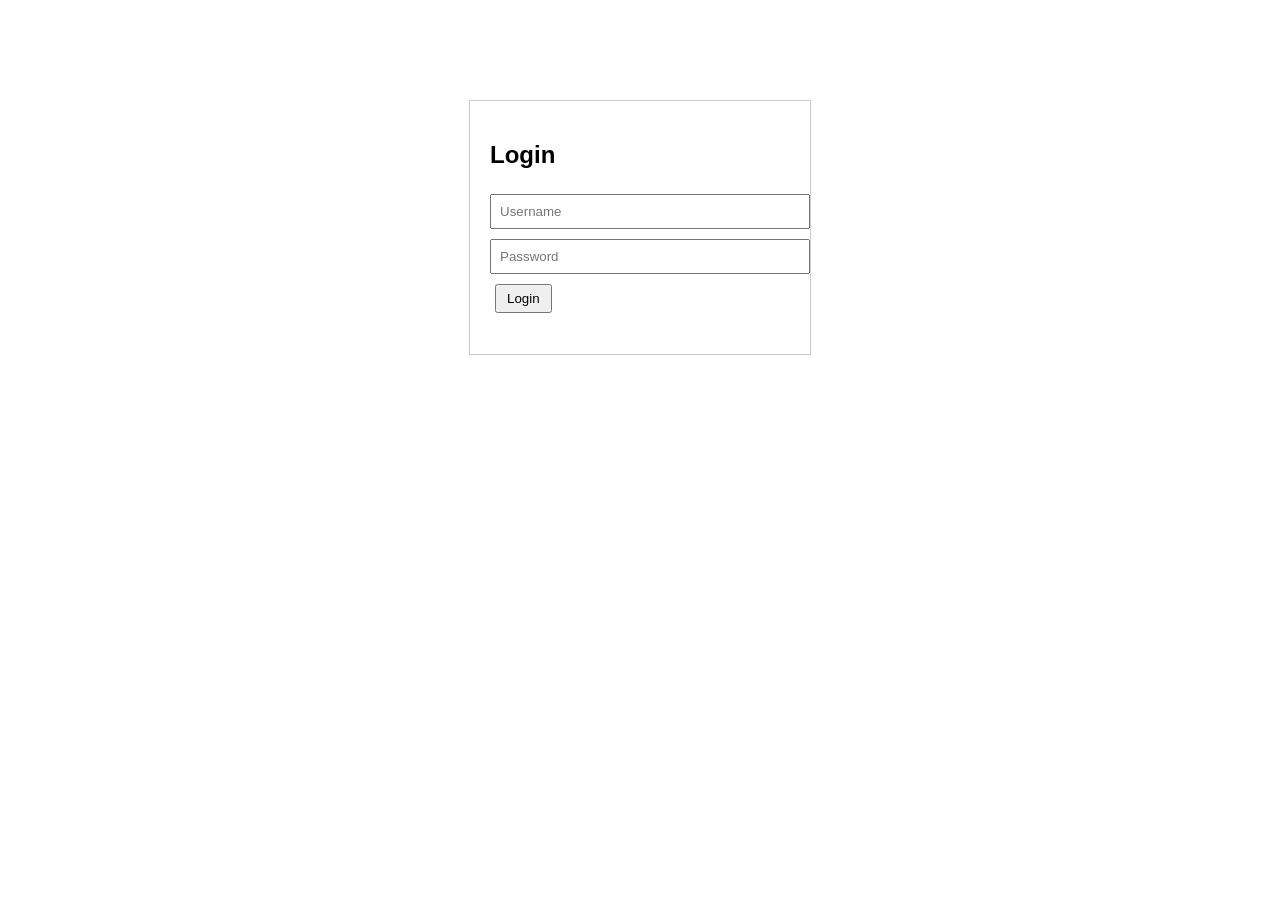
==== mystrutsapp/target/classes/static/index.html @ 38b72595 "Merge pull request #1 from Pinhead02/RamaMati Se añade HTML" ====
<!DOCTYPE html>
<html lang="en">
<head><meta charset="UTF-8"><meta name="viewport" content="width=device-width, initial-scale=1.0"/>
<title>Login - Inventory App</title><link rel="stylesheet" href="css/style.css" /></head>
<body>
<div class="login-container">
  <h2>Login</h2>
  <form id="loginForm">
    <input type="text" id="username" placeholder="Username" required />
    <input type="password" id="password" placeholder="Password" required />
    <button type="submit">Login</button>
  </form>
  <p id="errorMessage" class="error"></p>
</div>
<script src="js/auth.js"></script></body></html>
---- mystrutsapp/target/classes/static/css/style.css ----
body {
  font-family: Arial, sans-serif;
  margin: 0; display: flex;
}
.sidebar { width: 220px; background: #1f2937; color: white; padding: 20px; height: 100vh; }
.sidebar a { color: white; display: block; margin: 10px 0; text-decoration: none; }
.sidebar a.active { font-weight: bold; }
.content { flex: 1; padding: 20px; background: #f9f9f9; }
table { width: 100%; border-collapse: collapse; margin-top: 20px; }
th, td { border: 1px solid #ccc; padding: 10px; text-align: left; }
button { padding: 5px 10px; margin: 5px; }
.hidden { display: none; }
.login-container { max-width: 300px; margin: 100px auto; padding: 20px; border: 1px solid #ccc; background: white; }
input { width: 100%; padding: 8px; margin: 5px 0; }
.error { color: red; }
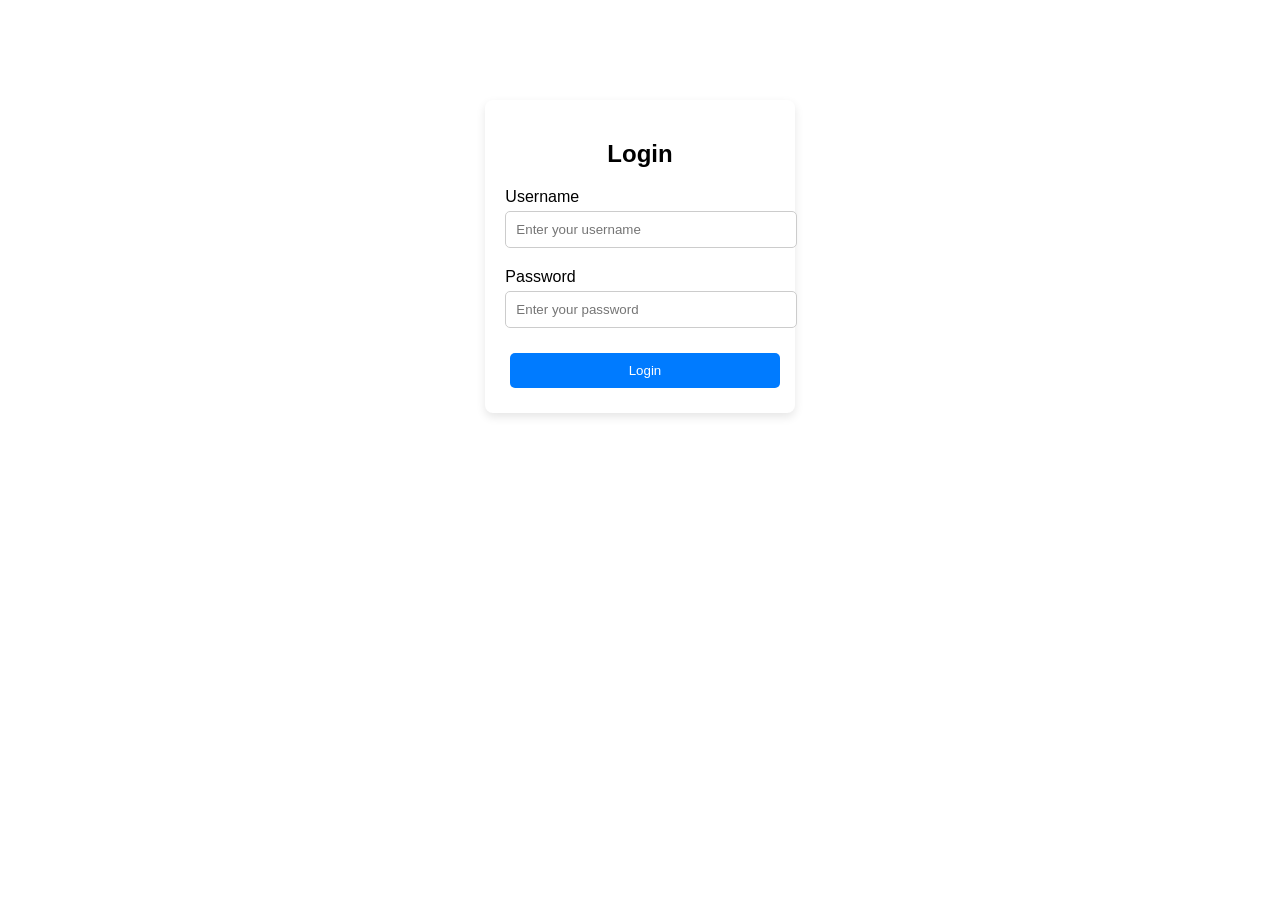
==== commit 291eacea: "Se agreron unit test" ====
--- a/mystrutsapp/target/classes/static/index.html
+++ b/mystrutsapp/target/classes/static/index.html
@@ -1,15 +1,31 @@
 <!DOCTYPE html>
 <html lang="en">
-<head><meta charset="UTF-8"><meta name="viewport" content="width=device-width, initial-scale=1.0"/>
-<title>Login - Inventory App</title><link rel="stylesheet" href="css/style.css" /></head>
+<head>
+  <meta charset="UTF-8" />
+  <meta name="viewport" content="width=device-width, initial-scale=1.0"/>
+  <title>Login - Inventory App</title>
+  <link rel="stylesheet" href="css/style.css" />
+</head>
 <body>
+
 <div class="login-container">
   <h2>Login</h2>
   <form id="loginForm">
-    <input type="text" id="username" placeholder="Username" required />
-    <input type="password" id="password" placeholder="Password" required />
-    <button type="submit">Login</button>
+    <div class="form-group">
+      <label for="username">Username</label>
+      <input type="text" id="username" placeholder="Enter your username" required />
+    </div>
+
+    <div class="form-group">
+      <label for="password">Password</label>
+      <input type="password" id="password" placeholder="Enter your password" required />
+    </div>
+
+    <button class="btn-primary" type="submit">Login</button>
+    <p id="errorMessage" class="error hidden"></p>
   </form>
-  <p id="errorMessage" class="error"></p>
 </div>
-<script src="js/auth.js"></script></body></html>+
+<script src="js/auth.js"></script>
+</body>
+</html>
--- a/mystrutsapp/target/classes/static/css/style.css
+++ b/mystrutsapp/target/classes/static/css/style.css
@@ -1,15 +1,184 @@
+/* General */
 body {
   font-family: Arial, sans-serif;
-  margin: 0; display: flex;
+  margin: 0;
+  display: flex;
+  box-sizing: border-box;
 }
-.sidebar { width: 220px; background: #1f2937; color: white; padding: 20px; height: 100vh; }
-.sidebar a { color: white; display: block; margin: 10px 0; text-decoration: none; }
-.sidebar a.active { font-weight: bold; }
-.content { flex: 1; padding: 20px; background: #f9f9f9; }
-table { width: 100%; border-collapse: collapse; margin-top: 20px; }
-th, td { border: 1px solid #ccc; padding: 10px; text-align: left; }
-button { padding: 5px 10px; margin: 5px; }
-.hidden { display: none; }
-.login-container { max-width: 300px; margin: 100px auto; padding: 20px; border: 1px solid #ccc; background: white; }
-input { width: 100%; padding: 8px; margin: 5px 0; }
-.error { color: red; }
+
+/* Barra lateral */
+.sidebar {
+  width: 220px;
+  background: #1f2937;
+  color: white;
+  padding: 20px;
+  height: 100vh;
+}
+
+.sidebar a {
+  color: white;
+  display: block;
+  padding: 8px 10px;
+  margin: 5px 0;
+  text-decoration: none;
+  transition: background 0.3s ease-in-out;
+}
+
+.sidebar a:hover {
+  background: rgba(255, 255, 255, 0.2);
+}
+
+.sidebar a.active {
+  font-weight: bold;
+  background: rgba(255, 255, 255, 0.3);
+}
+
+/* Contenido principal */
+.content {
+  flex: 1;
+  padding: 20px;
+  background: #f9f9f9;
+}
+
+/* Tablas */
+table {
+  width: 100%;
+  border-collapse: collapse;
+  margin-top: 20px;
+}
+
+th, td {
+  border: 1px solid #ccc;
+  padding: 10px;
+  text-align: left;
+}
+
+th {
+  background: #e0e0e0;
+}
+
+/* Botones */
+button {
+  padding: 8px 12px;
+  margin: 5px;
+  border: none;
+  cursor: pointer;
+  transition: background 0.3s ease-in-out;
+}
+
+.btn-primary {
+  background: #007bff;
+  color: white;
+}
+
+.btn-primary:hover {
+  background: #0056b3;
+}
+
+.btn-secondary {
+  background: #6c757d;
+  color: white;
+}
+
+.btn-secondary:hover {
+  background: #495057;
+}
+
+/* Formularios */
+.form-popup {
+  max-width: 400px;
+  padding: 20px;
+  border: 1px solid #ccc;
+  background: white;
+  position: fixed;
+  top: 20%;
+  left: 50%;
+  transform: translate(-50%, 0);
+  box-shadow: 0 4px 10px rgba(0, 0, 0, 0.1);
+}
+
+/* Mostrar formulario */
+.form-popup.active {
+  display: block;
+}
+
+input, select {
+  width: 100%;
+  padding: 8px;
+  margin: 5px 0;
+}
+
+/* Gráficos */
+.charts {
+  display: flex;
+  gap: 20px;
+  justify-content: center;
+  flex-wrap: wrap;
+}
+
+.chart-container {
+  width: 100%;
+  max-width: 400px;
+  height: 250px;
+  padding: 10px;
+  border: 1px solid #ddd;
+  background: #f9f9f9;
+  text-align: center;
+}
+
+canvas {
+  max-width: 100%;
+  height: auto;
+}
+
+
+/* Login Container */
+.login-container {
+    max-width: 350px;
+    margin: 100px auto;
+    padding: 20px;
+    border-radius: 8px;
+    box-shadow: 0 4px 10px rgba(0, 0, 0, 0.1);
+    background: white;
+    text-align: center;
+}
+
+/* Input Fields */
+.form-group {
+    text-align: left;
+    margin-bottom: 15px;
+}
+
+input {
+    width: 100%;
+    padding: 10px;
+    border: 1px solid #ccc;
+    border-radius: 5px;
+}
+
+/* Buttons */
+.btn-primary {
+    background: #007bff;
+    color: white;
+    padding: 10px;
+    border: none;
+    width: 100%;
+    cursor: pointer;
+    border-radius: 5px;
+    transition: background 0.3s ease-in-out;
+}
+
+.btn-primary:hover {
+    background: #0056b3;
+}
+
+/* Error Messages */
+.error {
+    color: red;
+    font-size: 14px;
+    margin-top: 10px;
+}
+
+.hidden {
+    display: none;
+}
